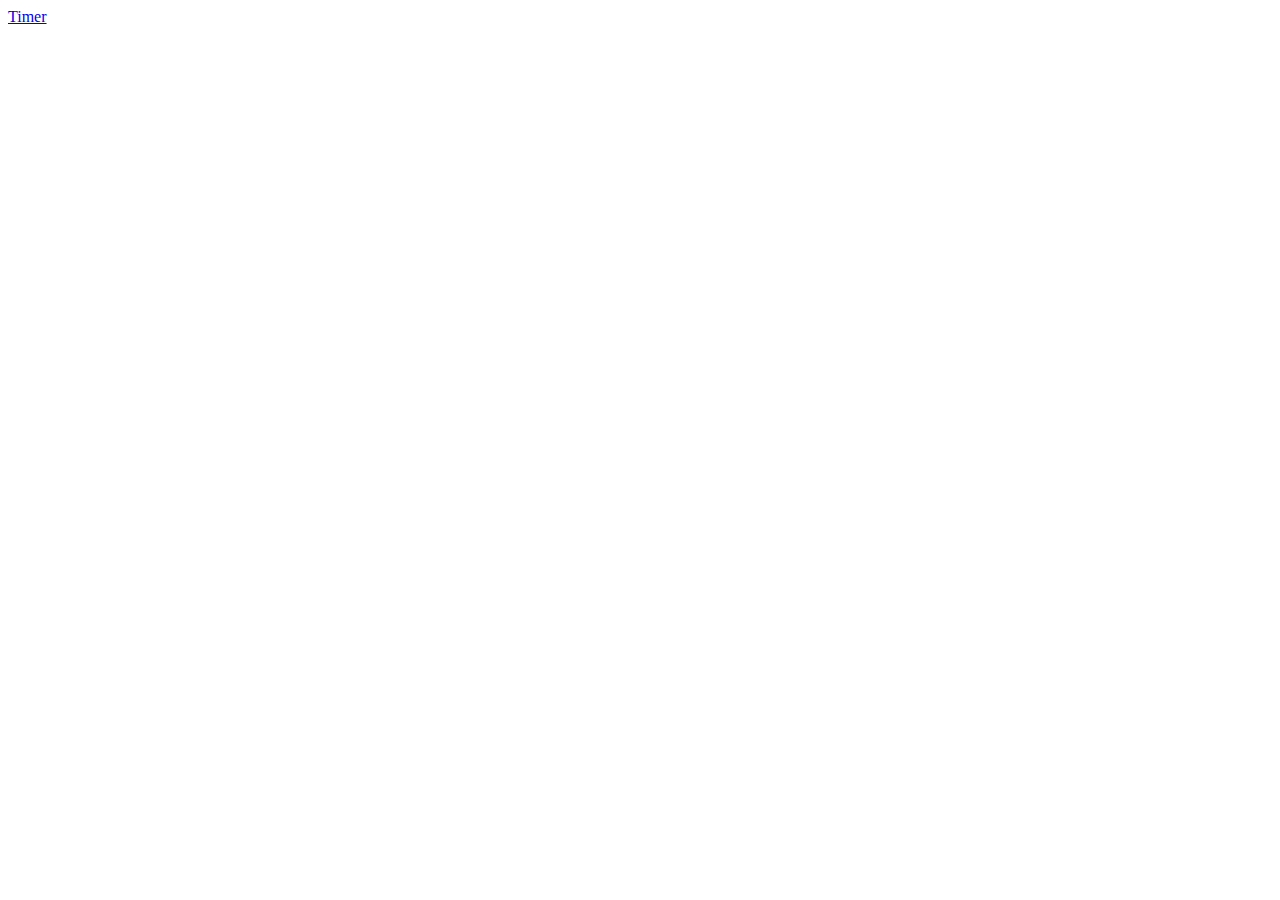
==== index.html @ b7b9c045 "update rename" ====
<!DOCTYPE html>
<html lang="ko">
<head>
    <meta charset="UTF-8">
    <meta http-equiv="X-UA-Compatible" content="IE=edge">
    <meta name="viewport" content="width=device-width, initial-scale=1.0">
    <title>타이머</title>
    <link rel="stylesheet" href="./src/styles/reset.css">
    <link rel="stylesheet" href="./src/styles/styles.css">
</head>
<body>
    <a href="./timer/index.html">Timer</a>
</body>
</html>
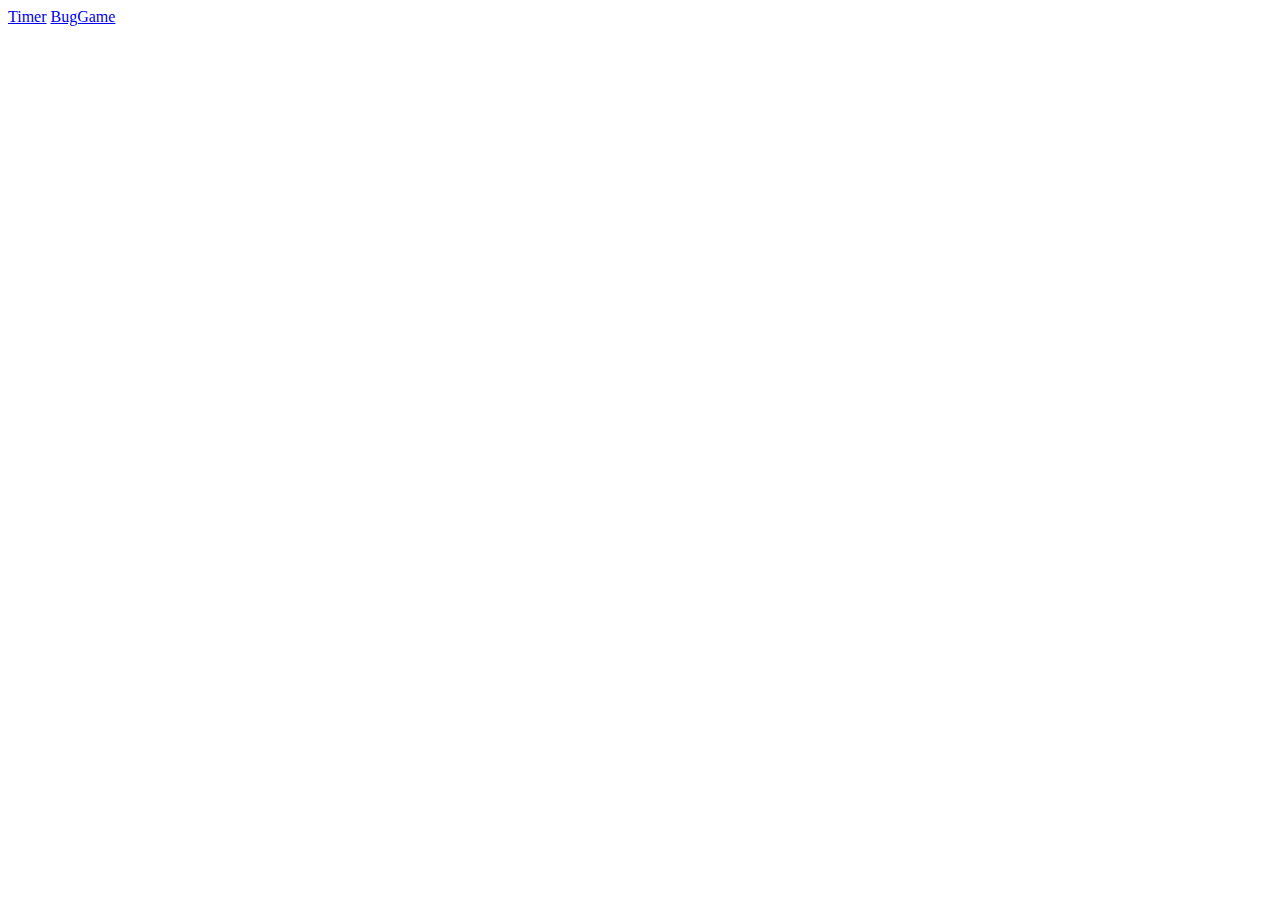
==== commit e5064f6b: "BugGame 만들기" ====
--- a/index.html
+++ b/index.html
@@ -10,5 +10,6 @@
 </head>
 <body>
     <a href="./timer/index.html">Timer</a>
+    <a href="./bugGame/index.html">BugGame</a>
 </body>
 </html>